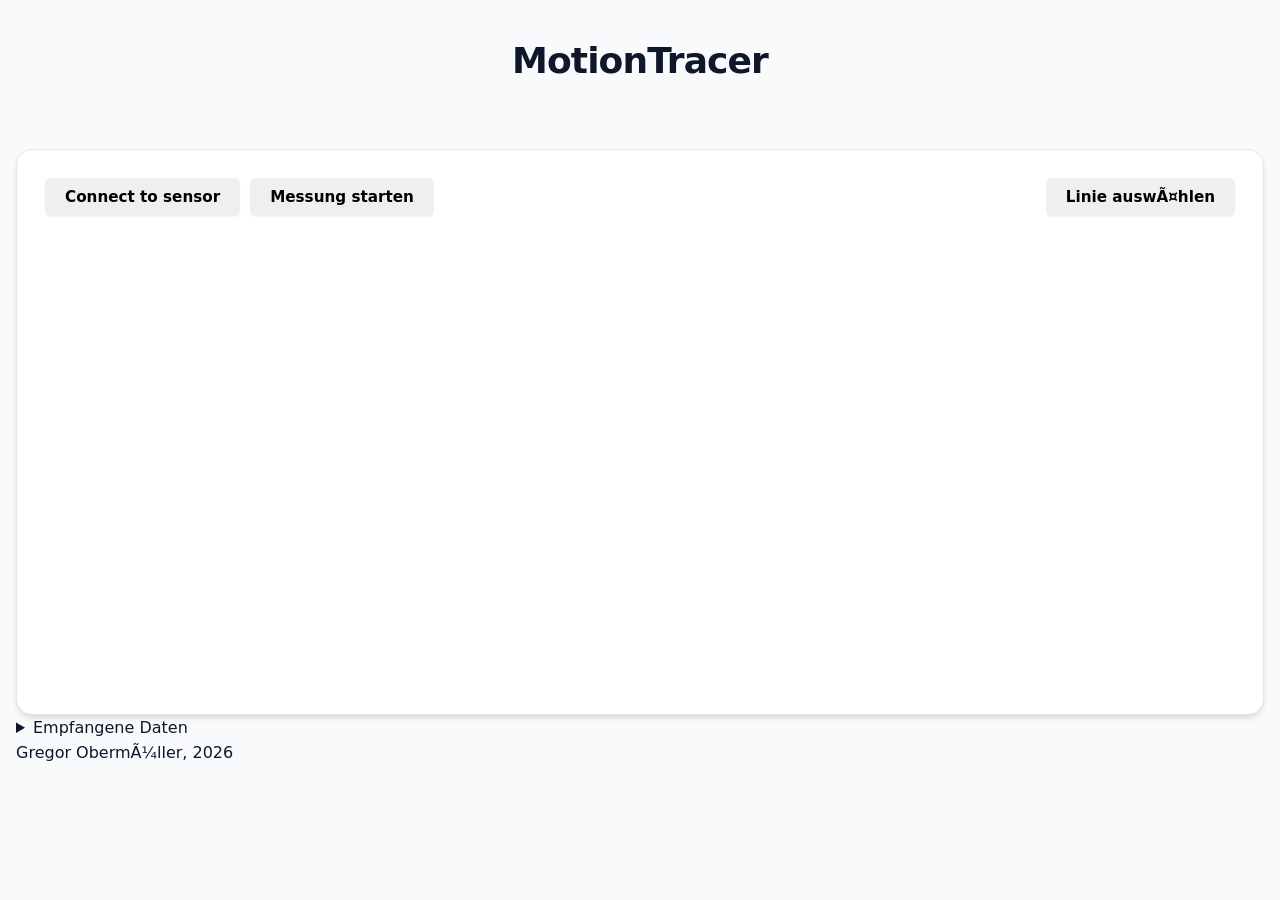
==== index.html @ 5ed2e42f "y-Achse in drawLine9 frei anpassbar. Messung stoppen hinzugefügt Daten lesbarer und kopierbar gemach" ====
<!DOCTYPE html>
<html lang="de">

<head>
  <script src="https://cdn.plot.ly/plotly-4.1.0.min.js" charset="utf-8"></script>
  <script src="drawLines.js" defer></script>
  <script src="script.js" defer></script>
  <link rel="stylesheet" href="mystyle.css">
</head>

<body>

  <container>
    <h1>MotionTracer</h1>
    <br>

    <br>
  </container>


  <div class="card">
    
      <button id="connectButton">
        Connect to sensor
      </button>
      <button id="startButton" onclick="startButtonClicked()">Messung starten</button>

      <button onclick="selectLineButtonClicked()">Linie auswählen</button>
    
    
    <div id="myPlot" class="plotly-container"></div>
    <div>
      <label id="label-ymax-input" for="ymax-input" hidden>Y-Achse Maximum:</label>
      <input type="number" id="ymax-input" value="200" step="any" hidden>
    </div>
  </div>




  <div id="messages">
    <p id="message"> </p>
    <p id="statusInfo"> </p>
  </div>

  <details>
    <summary>Empfangene Daten</summary>

    <table>
      <thead>
        <tr>
          <th>Zeit / [s]</th>
          <th>Position / [cm]</th>
          <th><button class="btn-copy" id="copyBtn" onclick="copyTableToClipboard('receivedData')">
              Daten kopieren
            </button></th>
        </tr>
      </thead>
      <tbody id="receivedData">

      </tbody>
    </table>
  </details>

  <!--<a href="instructions.html" target="_blank" class="btn">Anleitung zum Erstellen</a>
  -->
</body>

<footer>
  <p>Gregor Obermüller, 2026</p>
</footer>

</html>



<!-- Das Popup-Modal -->
<dialog id="myModal" class="popup-modal">
  <div class="popup-header">
    <h3>Bitte wähle eine Kurve aus:</h3>
    <button class="close-btn" onclick="document.getElementById('myModal').close()">&times;</button>
  </div>

  <div class="button-grid">
    <!-- 9 Bild-Buttons -->
    <button class="image-btn" onclick="drawLine1(document.getElementById('myPlot'))">
      <img src="img/Kurve1.png" alt="Option 1">
    </button>
    <button class="image-btn" onclick="drawLine2(document.getElementById('myPlot'))">
      <img src="img/Kurve2.png" alt="Option 2">
    </button>
    <button class="image-btn" onclick="drawLine3(document.getElementById('myPlot'))">
      <img src="img/Kurve3.png" alt="Option 3">
    </button>
    <button class="image-btn" onclick="drawLine4(document.getElementById('myPlot'))">
      <img src="img/Kurve4.png" alt="Option 4">
    </button>
    <button class="image-btn" onclick="drawLine5(document.getElementById('myPlot'))">
      <img src="img/Kurve5.png" alt="Option 5">
    </button>
    <button class="image-btn" onclick="drawLine6(document.getElementById('myPlot'))">
      <img src="img/Kurve6.png  " alt="Option 6">
    </button>
    <button class="image-btn" onclick="drawLine7(document.getElementById('myPlot'))">
      <img src="img/Kurve7.png" alt="Option 7">
    </button>
    <button class="image-btn" onclick="drawLine8(document.getElementById('myPlot'))">
      <img src="img/Kurve8.png" alt="Option 8">
    </button>
    <button class="image-btn" onclick="drawLine9(document.getElementById('myPlot'))">
      <img src="img/Kurve9.png" alt="Option 9">
    </button>
  </div>
</dialog>
---- mystyle.css ----
/* ==========================================================================
    1. VARIABLES & THEMING (Farbpalette & Abstände)
    ========================================================================== */
  :root {
    /* Farbpalette */
    --primary: #3b82f6;
    /* Modernes Blau */
    --primary-hover: #2563eb;
    --secondary: #64748b;
    /* Dezentes Grau */
    --secondary-hover: #475569;
    --accent: #10b981;
    /* Akzentgrün für z. B. Ausführen/Erfolg */

    --bg-main: #f8fafc;
    /* Heller, augenschonender Hintergrund */
    --bg-card: #ffffff;
    /* Weiß für Container/Karten */
    --text-main: #0f172a;
    /* Dunkles, gut lesbares Grau/Schwarz */
    --text-muted: #64748b;
    --border-color: #e2e8f0;

    /* Radien & Schatten */
    --radius-sm: 6px;
    --radius-md: 10px;
    --radius-lg: 16px;
    --shadow-sm: 0 1px 2px 0 rgba(0, 0, 0, 0.05);
    --shadow-md: 0 4px 6px -1px rgba(0, 0, 0, 0.1), 0 2px 4px -1px rgba(0, 0, 0, 0.06);
    --shadow-lg: 0 10px 15px -3px rgba(0, 0, 0, 0.1), 0 4px 6px -2px rgba(0, 0, 0, 0.05);

    /* Schriftart & Übergänge */
    --font-family: system-ui, -apple-system, BlinkMacSystemFont, 'Segoe UI', Roboto, Oxygen, Ubuntu, Cantarell, sans-serif;
    --transition: all 0.2s ease-in-out;
  }

  /* ==========================================================================
    2. GLOBAL RESET & BASE STYLES
    ========================================================================== */
  * {
    box-sizing: border-box;
    margin: 0;
    padding: 0;
  }

  body {
    font-family: var(--font-family);
    background-color: var(--bg-main);
    color: var(--text-main);
    line-height: 1.6;
    padding: 2rem 1rem;
  }

  /* Haupt-Container für die Website */
  .container {
    max-width: 1100px;
    margin: 0 auto;
    display: flex;
    flex-direction: column;
    gap: 2rem;
  }

  /* Typografie */
  h1,
  h2,
  h3 {
    font-weight: 700;
    letter-spacing: -0.025em;
    color: var(--text-main);
  }

  h1 {
    font-size: 2.25rem;
    text-align: center;
    margin-bottom: 0.5rem;
  }

  p.subtitle {
    text-align: center;
    color: var(--text-muted);
    font-size: 1.1rem;
    margin-bottom: 1.5rem;
  }

  /* ==========================================================================
    3. KARTEN & LAYOUT (Karten-Look für Schulanwendungen)
    ========================================================================== */
  .card {
    background: var(--bg-card);
    border-radius: var(--radius-lg);
    padding: 1.75rem;
    border: 1px solid var(--border-color);
    box-shadow: var(--shadow-md);
    transition: var(--transition);
    /* Neu: Flexbox aktivieren und Elemente ausrichten */
    display: flex;
    align-items: center;
    gap: 10px;
    /* Abstand zwischen den Buttons */
    flex-wrap: wrap;
    /* Verhindert das Überlappen auf kleinen Bildschirmen */
  }

  /* Wählt den dritten Button in der Card aus */
  .card button:nth-child(3) {
    margin-left: auto;
    /* Geändert: Schiebt den Button nach rechts */
  }

  .card:hover {
    box-shadow: var(--shadow-lg);
  }

  /* Grid-Layout für Eingaben/Bedienfeld */
  .controls-grid {
    display: grid;
    grid-template-columns: repeat(auto-fit, minmax(200px, 1fr));
    gap: 1.25rem;
    align-items: flex-end;
  }

  /* ==========================================================================
    4. FORMULARE, INPUTS & BUTTONS
    ========================================================================== */
  /* Eingabefelder & Select-Menüs */
  .form-group {
    display: flex;
    flex-direction: column;
    gap: 0.5rem;
  }

  label {
    font-size: 0.875rem;
    font-weight: 600;
    color: var(--text-main);
  }

  input,
  select,
  textarea {
    width: 100%;
    padding: 0.625rem 0.875rem;
    font-family: inherit;
    font-size: 0.95rem;
    border: 1px solid var(--border-color);
    border-radius: var(--radius-sm);
    background-color: #fff;
    color: var(--text-main);
    outline: none;
    transition: var(--transition);
  }

  input:focus,
  select:focus,
  textarea:focus {
    border-color: var(--primary);
    box-shadow: 0 0 0 3px rgba(59, 130, 246, 0.2);
  }

  /* Base Button Style */
  button,
  .btn {
    display: inline-flex;
    align-items: center;
    justify-content: center;
    gap: 0.5rem;
    padding: 0.625rem 1.25rem;
    font-family: inherit;
    font-size: 0.95rem;
    font-weight: 600;
    border-radius: var(--radius-sm);
    border: none;
    cursor: pointer;
    transition: var(--transition);
    box-shadow: var(--shadow-sm);
  }

  button:active,
  .btn:active {
    transform: translateY(1px);
  }

  /* Button Varianten */
  .btn-primary {
    background-color: var(--primary);
    color: white;
  }

  .btn-primary:hover {
    background-color: var(--primary-hover);
  }

  .btn-secondary {
    background-color: #f1f5f9;
    color: var(--text-main);
    border: 1px solid var(--border-color);
  }

  .btn-secondary:hover {
    background-color: #e2e8f0;
  }

  .btn-success {
    background-color: var(--accent);
    color: white;
  }

  .btn-success:hover {
    background-color: #059669;
  }

  /* Button Gruppe (falls du mehrere Buttons nebeneinander hast) */
  .btn-group {
    display: flex;
    gap: 0.75rem;
    flex-wrap: wrap;
  }

  /* ==========================================================================
    5. PLOTLY DIAGRAMM CONTAINER STYLING
    ========================================================================== */
  .plotly-container {
    width: 100%;
    min-height: 450px;
    border-radius: var(--radius-md);
    overflow: hidden;
    /* Verhindert das Überstehen bei runden Ecken */
  }

  /* Plotly Responsive Fixing & Feinschliff */
  .js-plotly-plot .plotly .modebar {
    top: 10px !important;
    right: 10px !important;
    background: rgba(255, 255, 255, 0.8) !important;
    border-radius: var(--radius-sm);
    backdrop-filter: blur(4px);
  }

  /* ==========================================================================
    6. RESPONSIVE DESIGN (Für Mobilgeräte/Tablets in der Schule)
    ========================================================================== */
  @media (max-width: 640px) {
    body {
      padding: 1rem 0.5rem;
    }

    .card {
      padding: 1rem;
    }

    .btn {
      width: 100%;
      /* Auf Smartphones nehmen Buttons die volle Breite ein */
    }
  }

  /* Styling für das Dialog-Popup */
  .popup-modal {
    border: none;
    border-radius: 12px;
    padding: 20px;
    box-shadow: 0 10px 25px rgba(0, 0, 0, 0.3);
    /* Positionierung in der Bildschirmitte */
    position: fixed;
    top: 50%;
    left: 50%;
    transform: translate(-50%, -50%);
  }

  /* Hintergrund abdunkeln */
  .popup-modal::backdrop {
    background-color: rgba(0, 0, 0, 0.5);
  }

  .popup-header {
    display: flex;
    justify-content: space-between;
    align-items: center;
    margin-bottom: 15px;
  }

  /* Grid für genau 3x3 Buttons */
  .button-grid {
    display: grid;
    grid-template-columns: repeat(3, 1fr);
    gap: 10px;
  }

  /* Styling der Bild-Buttons */
  .image-btn {
    background: none;
    border: 2px solid transparent;
    border-radius: 8px;
    padding: 0;
    cursor: pointer;
    overflow: hidden;
    transition: transform 0.2s, border-color 0.2s;
  }

  .image-btn img {
    width: 120px;
    height: 120px;
    object-fit: cover;
    /* Verhindert das Verzerrren der Bilder */
    display: block;
  }

  /* Hover-Effekt bei Maus-Klick/Mauszeiger */
  .image-btn:hover {
    transform: scale(1.05);
    border-color: #007bff;
  }

  /* Schließen-Button (X) oben rechts */
  .close-btn {
    background: none;
    border: none;
    font-size: 1.5rem;
    cursor: pointer;
  }

  table {
  width: 100%;
  border-collapse: collapse;
  margin-top: 12px;
  margin-bottom: 8px;
  font-size: 0.9rem;
  text-align: left;
  }

  /* Tabellenkopf */
  table thead th {
  background-color: #f7f9fa;
  color: #555555;
  font-weight: 600;
  padding: 10px 12px;
  border-bottom: 2px solid #e2e8f0;
  text-transform: uppercase;
  font-size: 0.75rem;
  letter-spacing: 0.05em;
  }

  /* Tabelleninhalt / Zeilen /
  table tbody td {
  padding: 8px 12px;
  border-bottom: 1px solid #edf2f7;
  color: #2d3748;
  font-family: "SFMono-Regular", Consolas, "Liberation Mono", Menlo, monospace; / Monospace für gut lesbare Daten */


  /* Abwechselnde Zeilenfarben für bessere Lesbarkeit */
  table tbody tr:nth-child(even) {
  background-color: #f8fafc;
  }

  /* Verhindert Rand unter der letzten Zeile */
  table tbody tr:last-child td {
  border-bottom: none;
  }
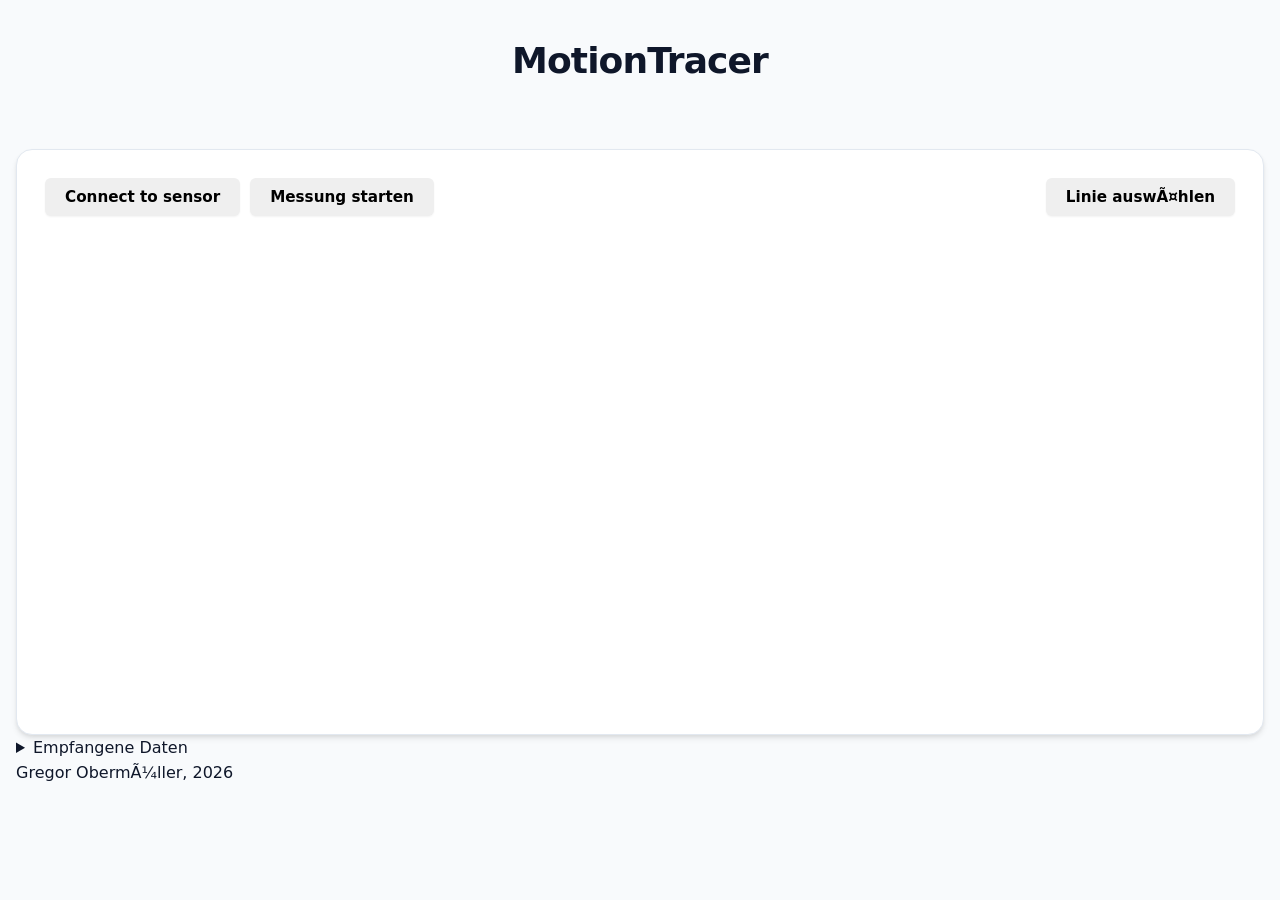
==== commit 7c709245: "Added change x-Limit disabled selectLine Button during Measurement" ====
--- a/index.html
+++ b/index.html
@@ -19,19 +19,29 @@
 
 
   <div class="card">
-    
-      <button id="connectButton">
-        Connect to sensor
-      </button>
-      <button id="startButton" onclick="startButtonClicked()">Messung starten</button>
 
-      <button onclick="selectLineButtonClicked()">Linie auswählen</button>
-    
-    
+    <button id="connectButton">
+      Connect to sensor
+    </button>
+    <button id="startButton" onclick="startButtonClicked()">Messung starten</button>
+
+    <button id="selectLineButton" onclick="selectLineButtonClicked()">Linie auswählen</button>
+
+
     <div id="myPlot" class="plotly-container"></div>
     <div>
-      <label id="label-ymax-input" for="ymax-input" hidden>Y-Achse Maximum:</label>
-      <input type="number" id="ymax-input" value="200" step="any" hidden>
+      <table>
+        <tr>
+          <td>
+            <label id="label-ymax-input" for="ymax-input" hidden>Y-Achse Maximum:</label>
+            <input type="number" id="ymax-input" value="100" step="any" hidden>
+          </td>
+          <td>
+            <label id="label-xmax-input" for="xmax-input" hidden>X-Achse Maximum:</label>
+            <input type="number" id="xmax-input" value="10" step="any" hidden>
+          </td>
+        </tr>
+      </table>
     </div>
   </div>
 
@@ -53,7 +63,18 @@
           <th>Position / [cm]</th>
           <th><button class="btn-copy" id="copyBtn" onclick="copyTableToClipboard('receivedData')">
               Daten kopieren
-            </button></th>
+            </button>
+          </th>
+          <!-- Beginn zur Auswahl des Dezimaltrennzeichens (Punkt oder Komma)
+          <th>
+            <p>Verwendetes Komma: </p>
+            <input type="radio" id="dot" name="decimal" value="dot" checked>
+            <label for="dot">Punkt</label><br>
+            <input type="radio" id="comma" name="decimal" value="comma">
+            <label for="comma">Komma</label>
+
+          </th>
+        -->
         </tr>
       </thead>
       <tbody id="receivedData">
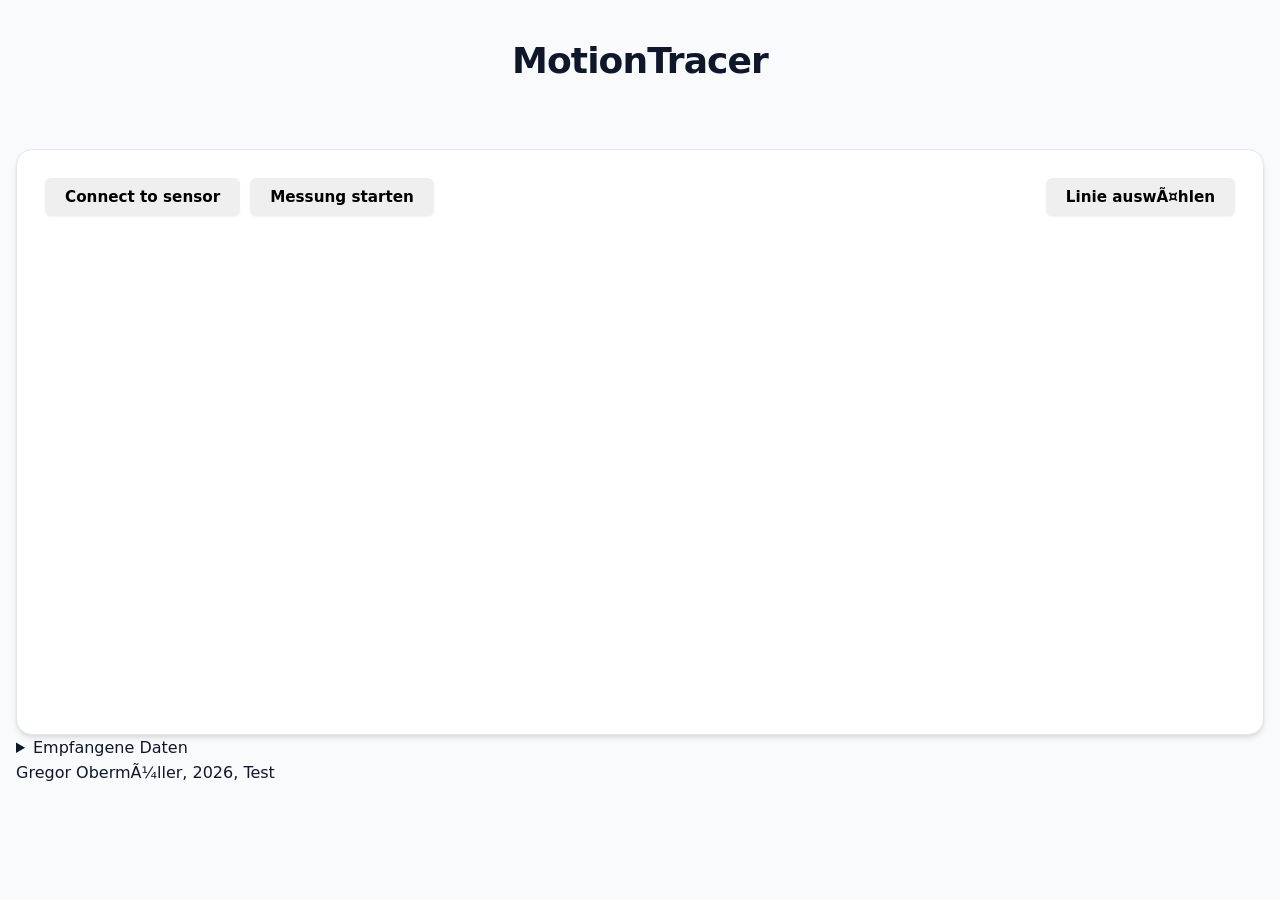
==== commit d4ad3c48: "Cache Test" ====
--- a/index.html
+++ b/index.html
@@ -6,6 +6,11 @@
   <script src="drawLines.js" defer></script>
   <script src="script.js" defer></script>
   <link rel="stylesheet" href="mystyle.css">
+
+  <!-- Verhindert das Speichern im Cache -->
+  <meta http-equiv="Cache-Control" content="no-cache, no-store, must-revalidate">
+  <meta http-equiv="Pragma" content="no-cache">
+  <meta http-equiv="Expires" content="0">
 </head>
 
 <body>
@@ -88,7 +93,7 @@
 </body>
 
 <footer>
-  <p>Gregor Obermüller, 2026</p>
+  <p>Gregor Obermüller, 2026, Test</p>
 </footer>
 
 </html>
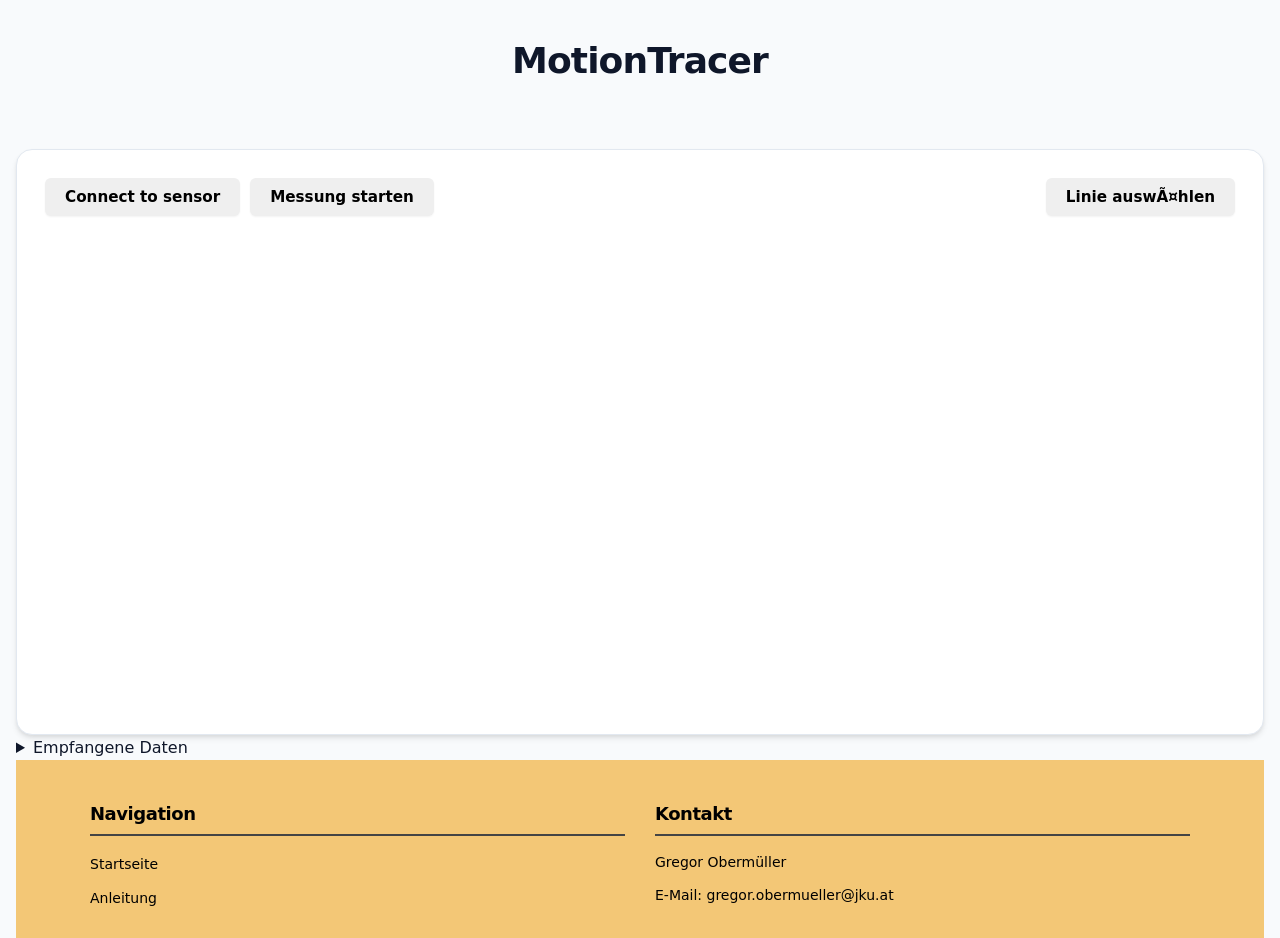
==== commit 00c28fc4: "Changed Footer Added First Instruction Steps" ====
--- a/index.html
+++ b/index.html
@@ -5,12 +5,16 @@
   <script src="https://cdn.plot.ly/plotly-4.1.0.min.js" charset="utf-8"></script>
   <script src="drawLines.js" defer></script>
   <script src="script.js" defer></script>
+  <script src="load-footer.js" defer></script>
   <link rel="stylesheet" href="mystyle.css">
 
   <!-- Verhindert das Speichern im Cache -->
   <meta http-equiv="Cache-Control" content="no-cache, no-store, must-revalidate">
   <meta http-equiv="Pragma" content="no-cache">
   <meta http-equiv="Expires" content="0">
+
+
+  <link rel="icon" type="image/x-icon" href="./Logo.ico">
 </head>
 
 <body>
@@ -90,15 +94,8 @@
 
   <!--<a href="instructions.html" target="_blank" class="btn">Anleitung zum Erstellen</a>
   -->
-</body>
 
-<footer>
-  <p>Gregor Obermüller, 2026, Test</p>
-</footer>
-
-</html>
-
-
+<div id="site-footer"></div>
 
 <!-- Das Popup-Modal -->
 <dialog id="myModal" class="popup-modal">
@@ -137,4 +134,6 @@
       <img src="img/Kurve9.png" alt="Option 9">
     </button>
   </div>
-</dialog>+</dialog>
+</body>
+</html>
--- a/mystyle.css
+++ b/mystyle.css
@@ -44,11 +44,14 @@
   }
 
   body {
+    min-height: 100vh;
+    display: flex;
+    flex-direction: column;
     font-family: var(--font-family);
     background-color: var(--bg-main);
     color: var(--text-main);
     line-height: 1.6;
-    padding: 2rem 1rem;
+    padding: 2rem 1rem 0;
   }
 
   /* Haupt-Container für die Website */
@@ -109,6 +112,17 @@
 
   .card:hover {
     box-shadow: var(--shadow-lg);
+  }
+
+  .instructions-card {
+    flex: 1;
+    flex-direction: column;
+    align-items: stretch;
+  }
+
+  .instruction-actions {
+    align-self: flex-end;
+    margin-top: auto;
   }
 
   /* Grid-Layout für Eingaben/Bedienfeld */
@@ -241,7 +255,7 @@
     ========================================================================== */
   @media (max-width: 640px) {
     body {
-      padding: 1rem 0.5rem;
+      padding: 1rem 0.5rem 0;
     }
 
     .card {
@@ -320,24 +334,24 @@
   }
 
   table {
-  width: 100%;
-  border-collapse: collapse;
-  margin-top: 12px;
-  margin-bottom: 8px;
-  font-size: 0.9rem;
-  text-align: left;
+    width: 100%;
+    border-collapse: collapse;
+    margin-top: 12px;
+    margin-bottom: 8px;
+    font-size: 0.9rem;
+    text-align: left;
   }
 
   /* Tabellenkopf */
   table thead th {
-  background-color: #f7f9fa;
-  color: #555555;
-  font-weight: 600;
-  padding: 10px 12px;
-  border-bottom: 2px solid #e2e8f0;
-  text-transform: uppercase;
-  font-size: 0.75rem;
-  letter-spacing: 0.05em;
+    background-color: #f7f9fa;
+    color: #555555;
+    font-weight: 600;
+    padding: 10px 12px;
+    border-bottom: 2px solid #e2e8f0;
+    text-transform: uppercase;
+    font-size: 0.75rem;
+    letter-spacing: 0.05em;
   }
 
   /* Tabelleninhalt / Zeilen /
@@ -350,10 +364,103 @@
 
   /* Abwechselnde Zeilenfarben für bessere Lesbarkeit */
   table tbody tr:nth-child(even) {
-  background-color: #f8fafc;
+    background-color: #f8fafc;
   }
 
   /* Verhindert Rand unter der letzten Zeile */
   table tbody tr:last-child td {
-  border-bottom: none;
-  }
+    border-bottom: none;
+  }
+
+
+  /* --- FOOTER STYLES --- */
+  footer {
+      margin-top: auto;
+    background-color: #f3c776;
+    color: #000000;
+    padding: 40px 20px 20px 20px;
+
+    margin-top: auto;
+  }
+
+  /* Container für die 3 Spalten (Flexbox) */
+  .footer-container {
+    max-width: 1100px;
+    margin: 0 auto;
+    display: flex;
+    flex-wrap: wrap;
+    justify-content: space-between;
+    gap: 30px;
+  }
+
+  /* Jede einzelne Spalte */
+  .footer-column {
+    flex: 1;
+    min-width: 250px;
+    /* Macht es auf kleinen Bildschirmen automatisch einspaltig */
+  }
+
+  /* Überschriften im Footer */
+  .footer-column h3 {
+    margin-bottom: 15px;
+    font-size: 18px;
+    color: #000000;
+    border-bottom: 2px solid #444;
+    padding-bottom: 5px;
+  }
+
+  /* Absätze und Text */
+  .footer-column p {
+    color: #000000;
+    font-size: 14px;
+    margin-bottom: 10px;
+  }
+
+  /* Link-Listen */
+  .footer-column ul {
+    list-style: none;
+  }
+
+  .footer-column ul li {
+    margin-bottom: 8px;
+  }
+
+  .footer-column ul li a {
+    color: #000000;
+    text-decoration: none;
+    font-size: 14px;
+    transition: color 0.2s;
+  }
+
+  /* Link-Hover Effekt */
+  .footer-column ul li a:hover {
+    color: #fff;
+    text-decoration: underline;
+  }
+
+  /* Unterste Zeile (Copyright) */
+  .footer-bottom {
+    text-align: center;
+    margin-top: 30px;
+    padding-top: 20px;
+    border-top: 1px solid #333;
+    color: #aaa;
+    font-size: 13px;
+  }
+
+
+  .stepContent {
+    margin-top: 10px;
+    font-size: 1rem;
+    color: var(--text-main);
+    max-width: 80%;
+  }
+
+  .stepContent img {
+    display: block;
+    max-width: min(80vw, 100%);
+    max-height: 80vh;
+    width: auto;
+    height: auto;
+    object-fit: contain;
+  }
